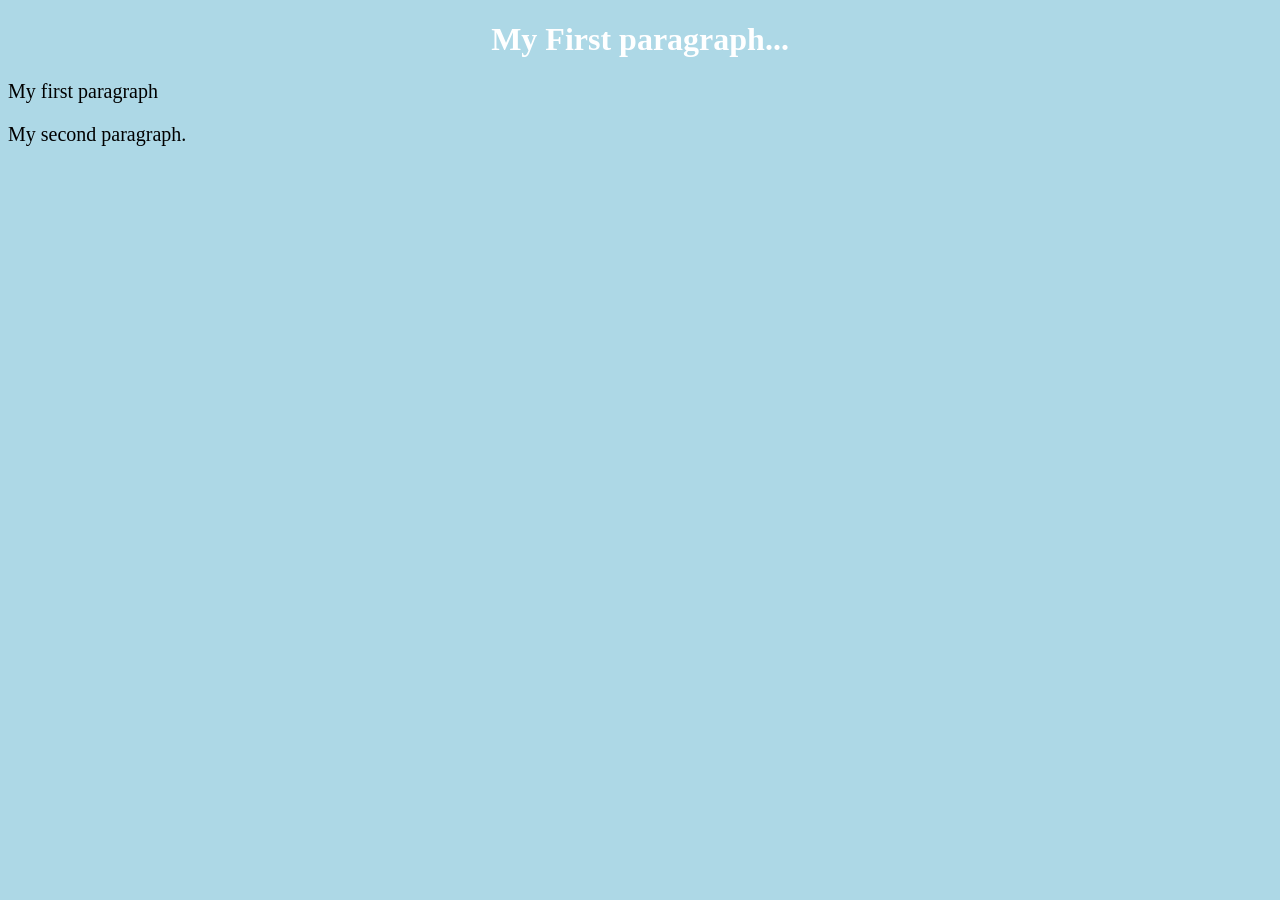
==== web_pages/index.html @ e3901903 "move files to separate folders" ====
<!DOCTYPE html>
<html>
        <head>
		<link rel="stylesheet" href="/css/styles.css">
        </head>
<body>
        <h1>My First paragraph...</h1>
        <p>My first paragraph</p>
        <p>My second paragraph.</p>
</body>
</html>
---- css/styles.css ----
body {
                          background-color: lightblue;
                        }

                        h1 {
                          color: white;
                          text-align: center;
                        }

                        p {
                          font-family: verdana;
                          font-size: 20px;
                        }
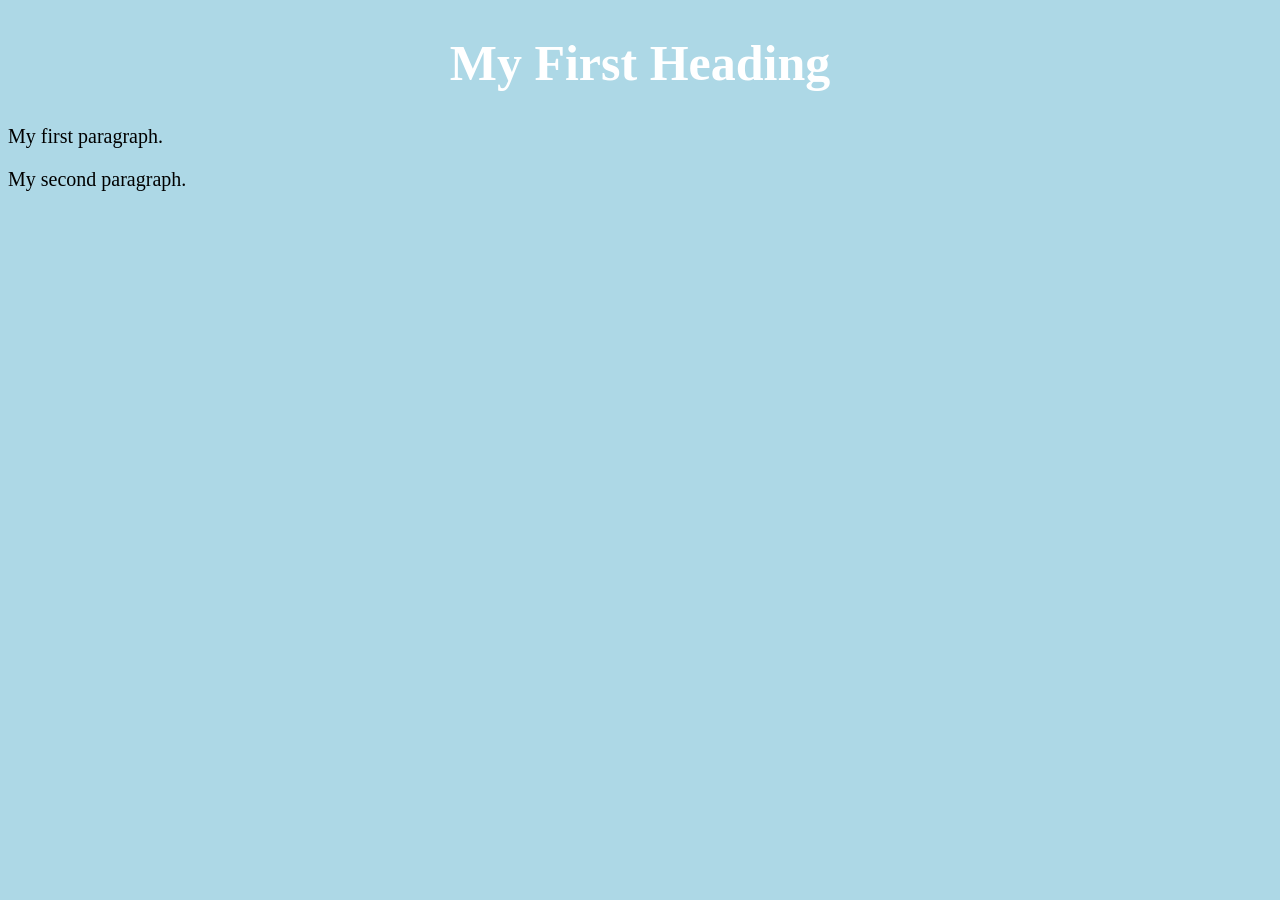
==== commit b7b4892d: "move files to separate folders" ====
--- a/web_pages/index.html
+++ b/web_pages/index.html
@@ -1,12 +1,12 @@
 <!DOCTYPE html>
 <html>
-        <head>
-		<link rel="stylesheet" href="/css/styles.css">
-        </head>
-<body>
-        <h1>My First paragraph...</h1>
-        <p>My first paragraph</p>
+    <head>
+        <title>Page 1 (Index Page)</title>
+	<link rel="stylesheet" href="/css/styles.css">
+    </head>
+    <body>
+        <h1>My First Heading</h1>
+        <p>My first paragraph.</p>
         <p>My second paragraph.</p>
-</body>
+    </body>
 </html>
-
--- a/css/styles.css
+++ b/css/styles.css
@@ -1,13 +1,17 @@
 body {
-                          background-color: lightblue;
-                        }
-
-                        h1 {
-                          color: white;
-                          text-align: center;
-                        }
-
-                        p {
-                          font-family: verdana;
-                          font-size: 20px;
-                        }
+    background-color: lightblue;
+}
+h1 {
+    color: white;
+    text-align: center;
+}
+p {
+    font-family: verdana;
+    font-size: 20px;
+}
+h1 {
+    font-size: 50px;
+}
+h3 {
+    font-size: 22px;
+}
